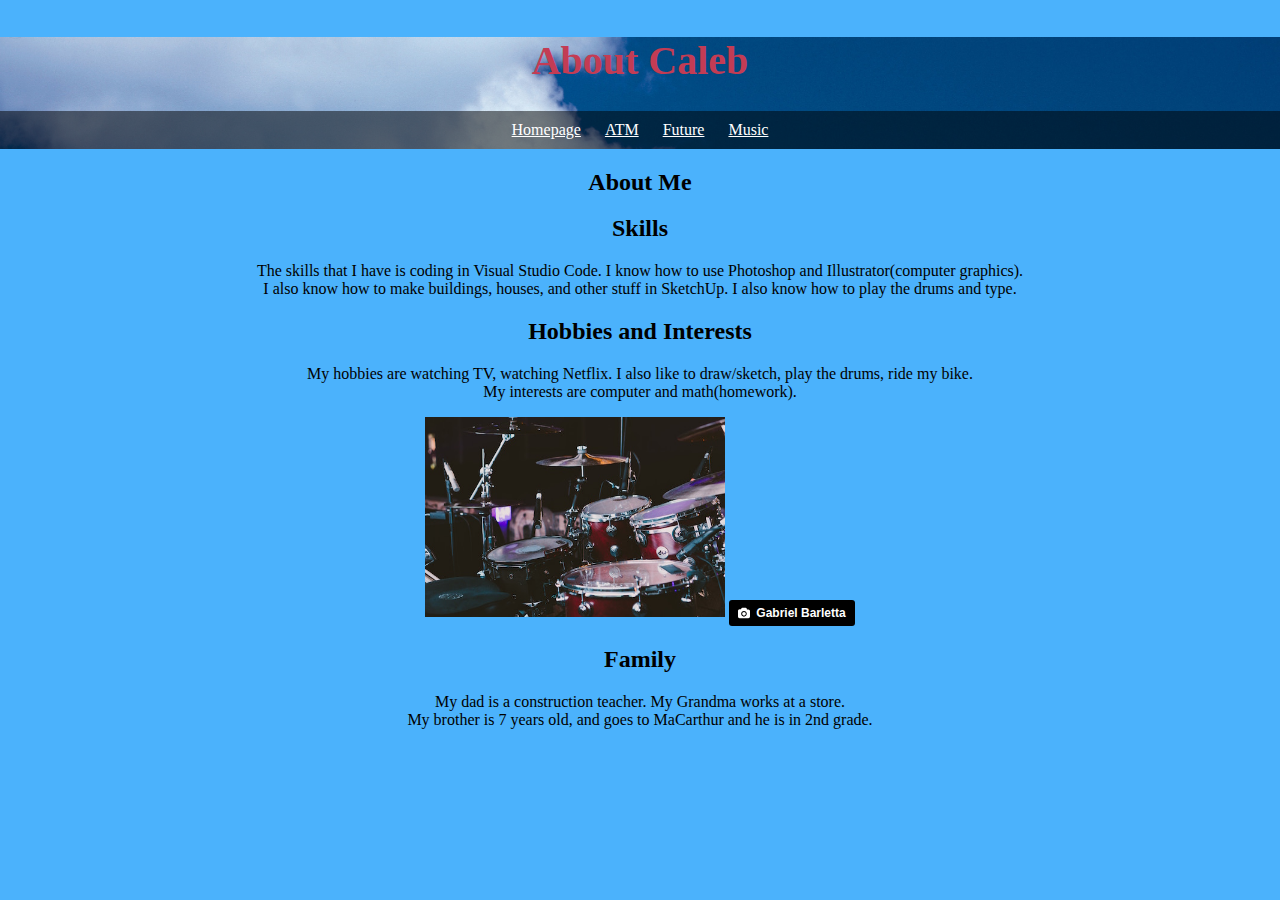
==== index.html @ 76a2799b "Update index.html" ====
<!doctype html>
<html>
    <head>
        <link href="#" rel="stylesheet">
        <link href="#" rel="stylesheet"> 
        <link href="app.css" rel="stylesheet"/>
        <title>Tech by Caleb</title>
        <meta charsest="utf-8">
    </head>
    <body>
        <header>
            <h1>About Caleb</h1>
            <ul>
                <li><a href="index.html">Homepage</a></li>
                <li><a href="atm.html">ATM</a></li>
                <li><a href="myFuture.html">Future</a></li>
                <li><a href="music.html">Music</a></li>
            </ul>
        </header>
        <h2>About Me</h2>
        <h2>Skills</h2>
        <p>The skills that I have is coding in Visual Studio Code. I know how to use Photoshop and Illustrator(computer graphics).<br> I also know how to make buildings, houses, and other stuff in SketchUp. I also know how to play the drums and type.</p>
        <h2>Hobbies and Interests</h2> 
        <p>My hobbies are watching TV, watching Netflix. I also like to draw/sketch, play the drums, ride my bike. <br> My interests are computer and math(homework).</p>  
        <img src="images/drums.jpg" alt="drums on stage"width="300">
        <a style="background-color:black;color:white;text-decoration:none;padding:4px 6px;font-family:-apple-system, BlinkMacSystemFont, &quot;San Francisco&quot;, &quot;Helvetica Neue&quot;, Helvetica, Ubuntu, Roboto, Noto, &quot;Segoe UI&quot;, Arial, sans-serif;font-size:12px;font-weight:bold;line-height:1.2;display:inline-block;border-radius:3px;" href="https://unsplash.com/@gabebarletta?utm_medium=referral&amp;utm_campaign=photographer-credit&amp;utm_content=creditBadge" target="_blank" rel="noopener noreferrer" title="Download free do whatever you want high-resolution photos from Gabriel Barletta"><span style="display:inline-block;padding:2px 3px;"><svg xmlns="http://www.w3.org/2000/svg" style="height:12px;width:auto;position:relative;vertical-align:middle;top:-1px;fill:white;" viewBox="0 0 32 32"><title></title><path d="M20.8 18.1c0 2.7-2.2 4.8-4.8 4.8s-4.8-2.1-4.8-4.8c0-2.7 2.2-4.8 4.8-4.8 2.7.1 4.8 2.2 4.8 4.8zm11.2-7.4v14.9c0 2.3-1.9 4.3-4.3 4.3h-23.4c-2.4 0-4.3-1.9-4.3-4.3v-15c0-2.3 1.9-4.3 4.3-4.3h3.7l.8-2.3c.4-1.1 1.7-2 2.9-2h8.6c1.2 0 2.5.9 2.9 2l.8 2.4h3.7c2.4 0 4.3 1.9 4.3 4.3zm-8.6 7.5c0-4.1-3.3-7.5-7.5-7.5-4.1 0-7.5 3.4-7.5 7.5s3.3 7.5 7.5 7.5c4.2-.1 7.5-3.4 7.5-7.5z"></path></svg></span><span style="display:inline-block;padding:2px 3px;">Gabriel Barletta</span></a>
        <h2>Family</h2>
        <p>My dad is a construction teacher. My Grandma works at a store. <br>My brother is 7 years old, and goes to MaCarthur and he is in 2nd grade.
        </p>
        <p></p>
        <footer>
        </footer>
    </body>
</html>
---- app.css ----
header {
    background: url("images/skySea.jpg");
    background-size: cover;
}
h1 {
    font-size: 40px;
    color: rgb(195, 60, 84);
    text-align:center;
}
h2 {
    text-align: center;
}
ul {
    padding: 10px;
    background: rgba(0,0,0,0.5);
}
li {
    display: inline;
    padding: 0px 10px 0px 10px;
}

body {
    background-color: rgb(75, 178, 252);
    margin-top: 0px;
    margin-right: 0px;
    margin-bottom:0px;
    margin-left: 0px;
    padding: 0;
    padding-top: 10px;
    text-align: center;
}
a {
    color: white;
}
p {
    text-align: center;
}
img {
    text-align: center;
}
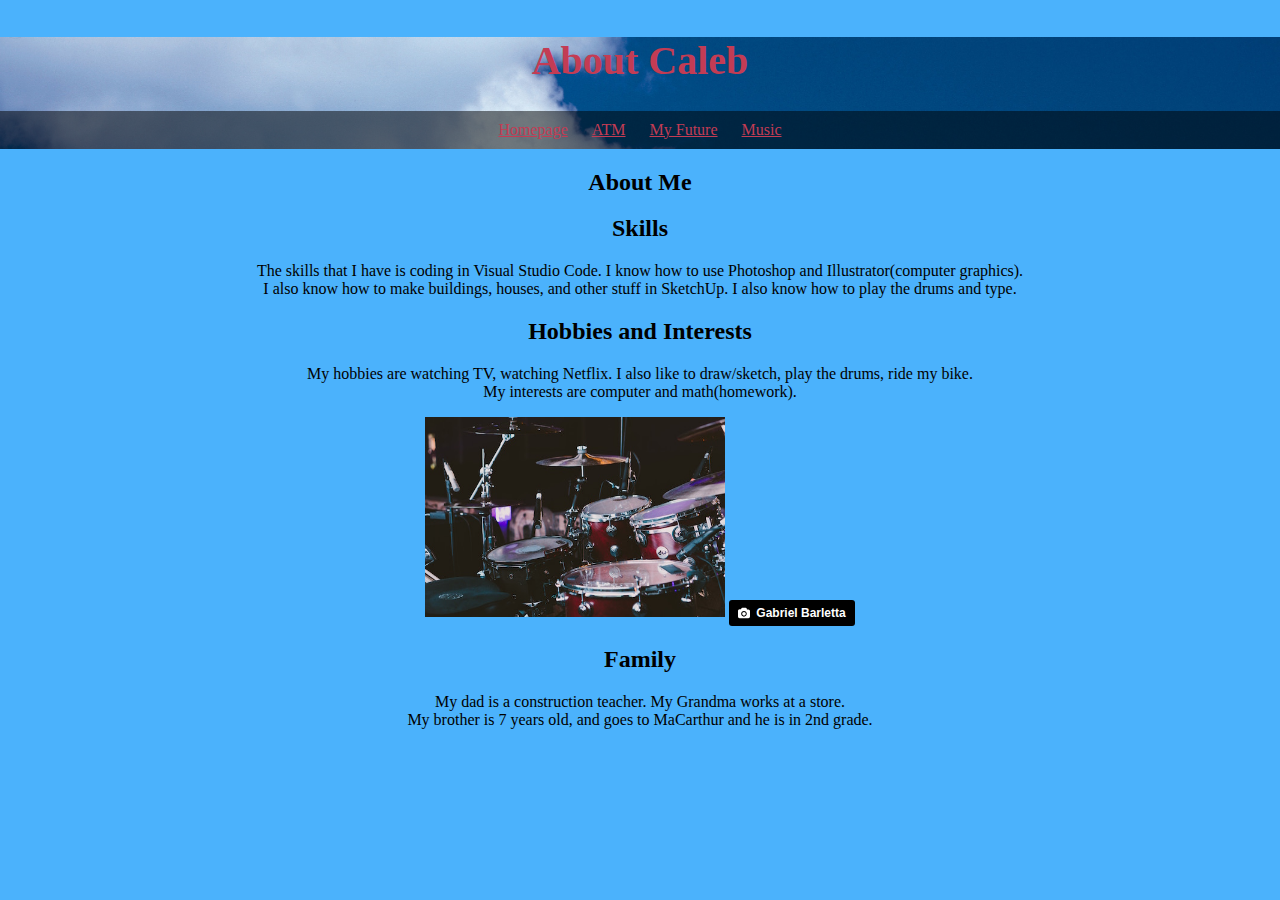
==== commit 8652fc27: "Update index.html" ====
--- a/index.html
+++ b/index.html
@@ -13,7 +13,7 @@
             <ul>
                 <li><a href="index.html">Homepage</a></li>
                 <li><a href="atm.html">ATM</a></li>
-                <li><a href="myFuture.html">Future</a></li>
+                <li><a href="myFuture.html">My Future</a></li>
                 <li><a href="music.html">Music</a></li>
             </ul>
         </header>
--- a/app.css
+++ b/app.css
@@ -30,7 +30,7 @@
     text-align: center;
 }
 a {
-    color: white;
+    color: rgb(195, 60, 84);
 }
 p {
     text-align: center;
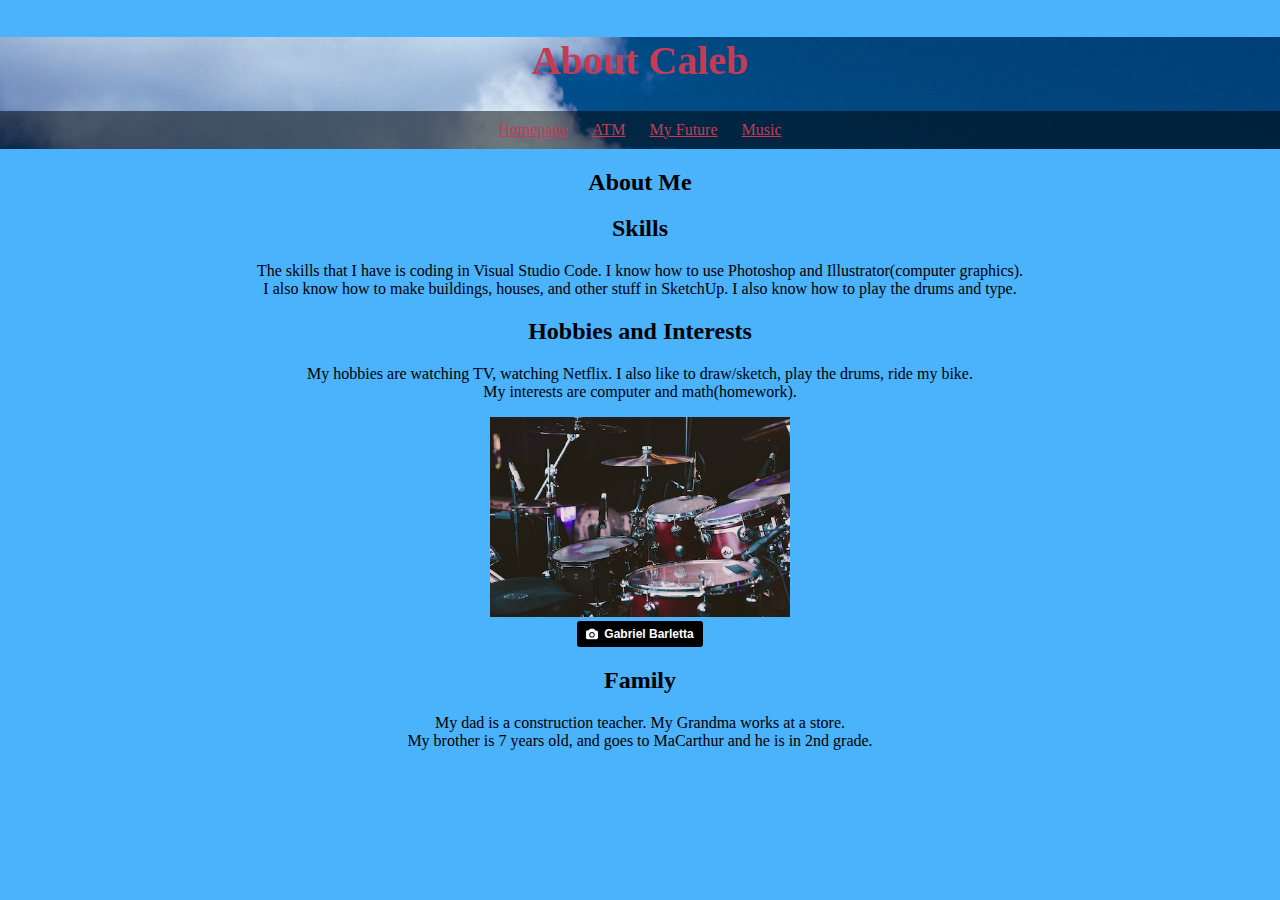
==== commit 1bed67e1: "Update index.html" ====
--- a/index.html
+++ b/index.html
@@ -5,7 +5,7 @@
         <link href="#" rel="stylesheet"> 
         <link href="app.css" rel="stylesheet"/>
         <title>Tech by Caleb</title>
-        <meta charsest="utf-8">
+        <meta charset="utf-8">
     </head>
     <body>
         <header>
@@ -22,7 +22,7 @@
         <p>The skills that I have is coding in Visual Studio Code. I know how to use Photoshop and Illustrator(computer graphics).<br> I also know how to make buildings, houses, and other stuff in SketchUp. I also know how to play the drums and type.</p>
         <h2>Hobbies and Interests</h2> 
         <p>My hobbies are watching TV, watching Netflix. I also like to draw/sketch, play the drums, ride my bike. <br> My interests are computer and math(homework).</p>  
-        <img src="images/drums.jpg" alt="drums on stage"width="300">
+        <img src="images/drums.jpg" alt="drums on stage" width="300"><br>
         <a style="background-color:black;color:white;text-decoration:none;padding:4px 6px;font-family:-apple-system, BlinkMacSystemFont, &quot;San Francisco&quot;, &quot;Helvetica Neue&quot;, Helvetica, Ubuntu, Roboto, Noto, &quot;Segoe UI&quot;, Arial, sans-serif;font-size:12px;font-weight:bold;line-height:1.2;display:inline-block;border-radius:3px;" href="https://unsplash.com/@gabebarletta?utm_medium=referral&amp;utm_campaign=photographer-credit&amp;utm_content=creditBadge" target="_blank" rel="noopener noreferrer" title="Download free do whatever you want high-resolution photos from Gabriel Barletta"><span style="display:inline-block;padding:2px 3px;"><svg xmlns="http://www.w3.org/2000/svg" style="height:12px;width:auto;position:relative;vertical-align:middle;top:-1px;fill:white;" viewBox="0 0 32 32"><title></title><path d="M20.8 18.1c0 2.7-2.2 4.8-4.8 4.8s-4.8-2.1-4.8-4.8c0-2.7 2.2-4.8 4.8-4.8 2.7.1 4.8 2.2 4.8 4.8zm11.2-7.4v14.9c0 2.3-1.9 4.3-4.3 4.3h-23.4c-2.4 0-4.3-1.9-4.3-4.3v-15c0-2.3 1.9-4.3 4.3-4.3h3.7l.8-2.3c.4-1.1 1.7-2 2.9-2h8.6c1.2 0 2.5.9 2.9 2l.8 2.4h3.7c2.4 0 4.3 1.9 4.3 4.3zm-8.6 7.5c0-4.1-3.3-7.5-7.5-7.5-4.1 0-7.5 3.4-7.5 7.5s3.3 7.5 7.5 7.5c4.2-.1 7.5-3.4 7.5-7.5z"></path></svg></span><span style="display:inline-block;padding:2px 3px;">Gabriel Barletta</span></a>
         <h2>Family</h2>
         <p>My dad is a construction teacher. My Grandma works at a store. <br>My brother is 7 years old, and goes to MaCarthur and he is in 2nd grade.
--- a/app.css
+++ b/app.css
@@ -17,6 +17,9 @@
 li {
     display: inline;
     padding: 0px 10px 0px 10px;
+}
+ol {
+ text-align: center;
 }
 
 body {
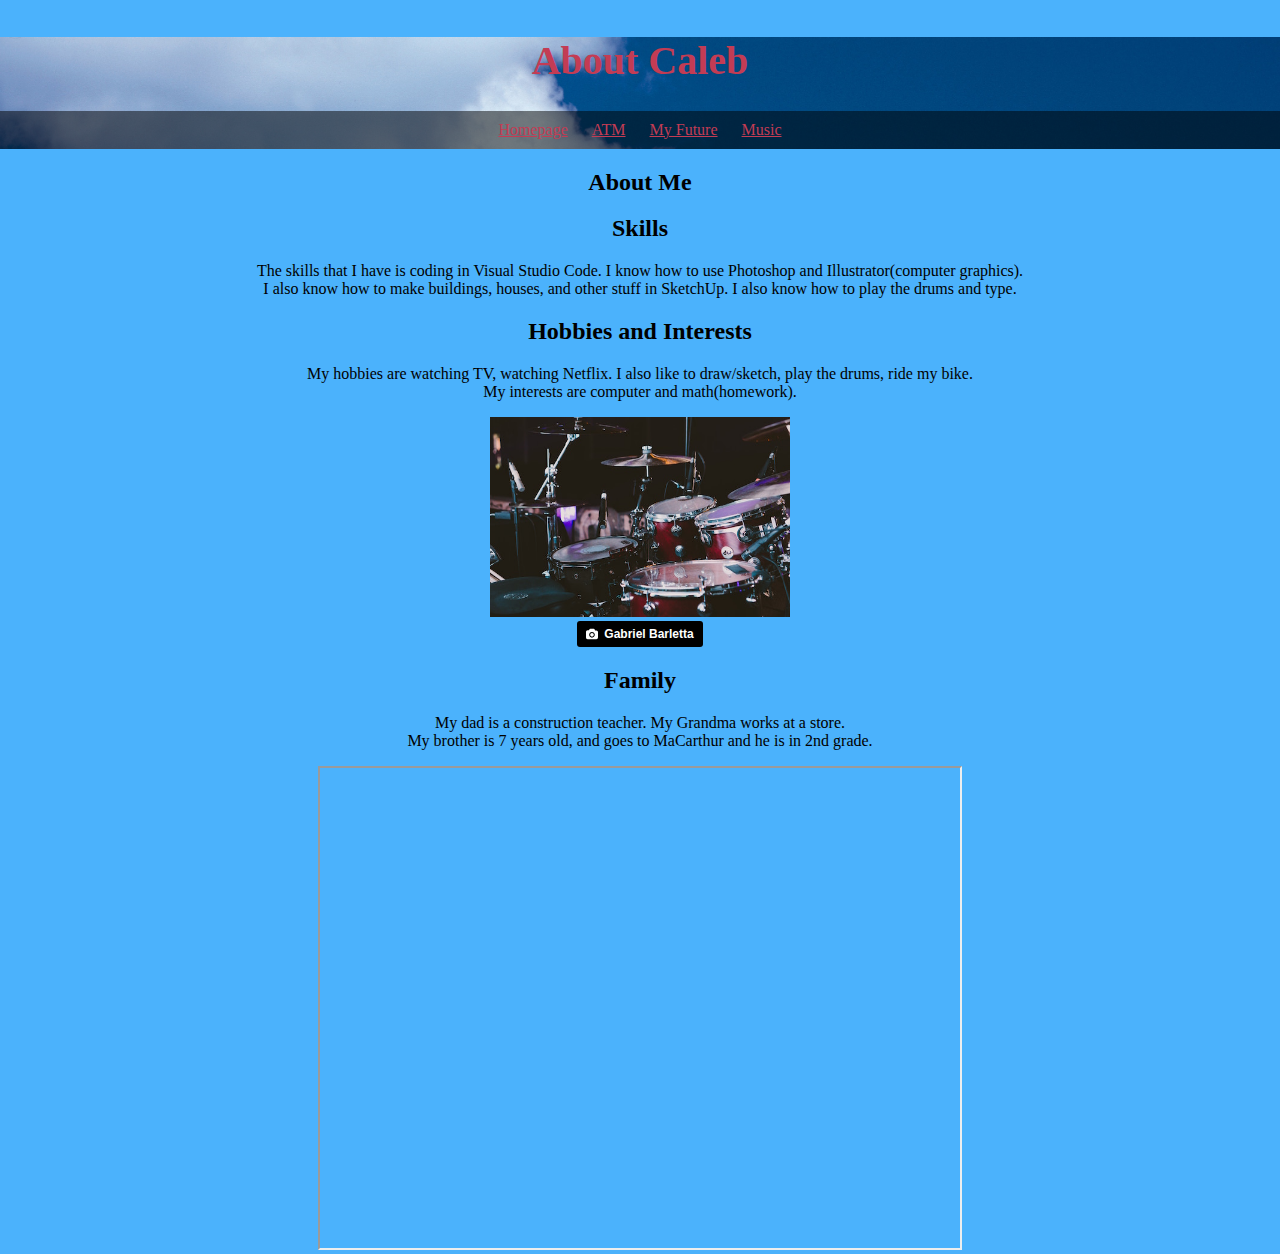
==== commit 01de6a5c: "Update index.html" ====
--- a/index.html
+++ b/index.html
@@ -27,7 +27,7 @@
         <h2>Family</h2>
         <p>My dad is a construction teacher. My Grandma works at a store. <br>My brother is 7 years old, and goes to MaCarthur and he is in 2nd grade.
         </p>
-        <p></p>
+        <iframe src="https://drive.google.com/file/d/12bmaJgXuPciViSucCkhR72EOby1-DF1x/preview" width="640" height="480"></iframe>
         <footer>
         </footer>
     </body>
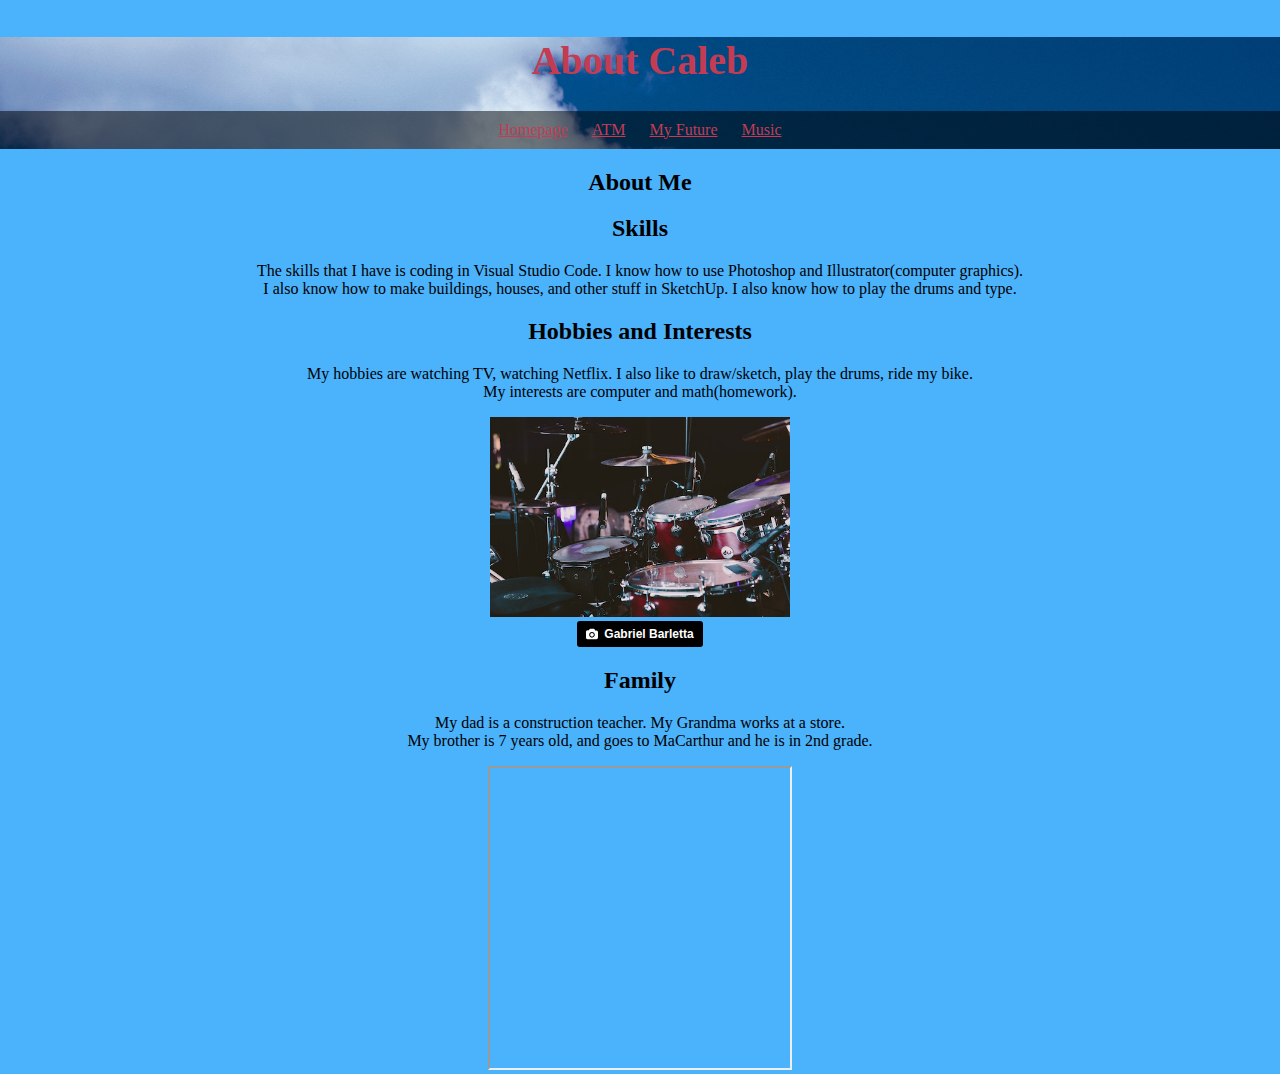
==== commit 188cb5d8: "Update index.html" ====
--- a/index.html
+++ b/index.html
@@ -27,7 +27,7 @@
         <h2>Family</h2>
         <p>My dad is a construction teacher. My Grandma works at a store. <br>My brother is 7 years old, and goes to MaCarthur and he is in 2nd grade.
         </p>
-        <iframe src="https://drive.google.com/file/d/12bmaJgXuPciViSucCkhR72EOby1-DF1x/preview" width="640" height="480"></iframe>
+        <iframe src="https://drive.google.com/file/d/12bmaJgXuPciViSucCkhR72EOby1-DF1x/preview" width="300" height="300"></iframe>
         <footer>
         </footer>
     </body>
